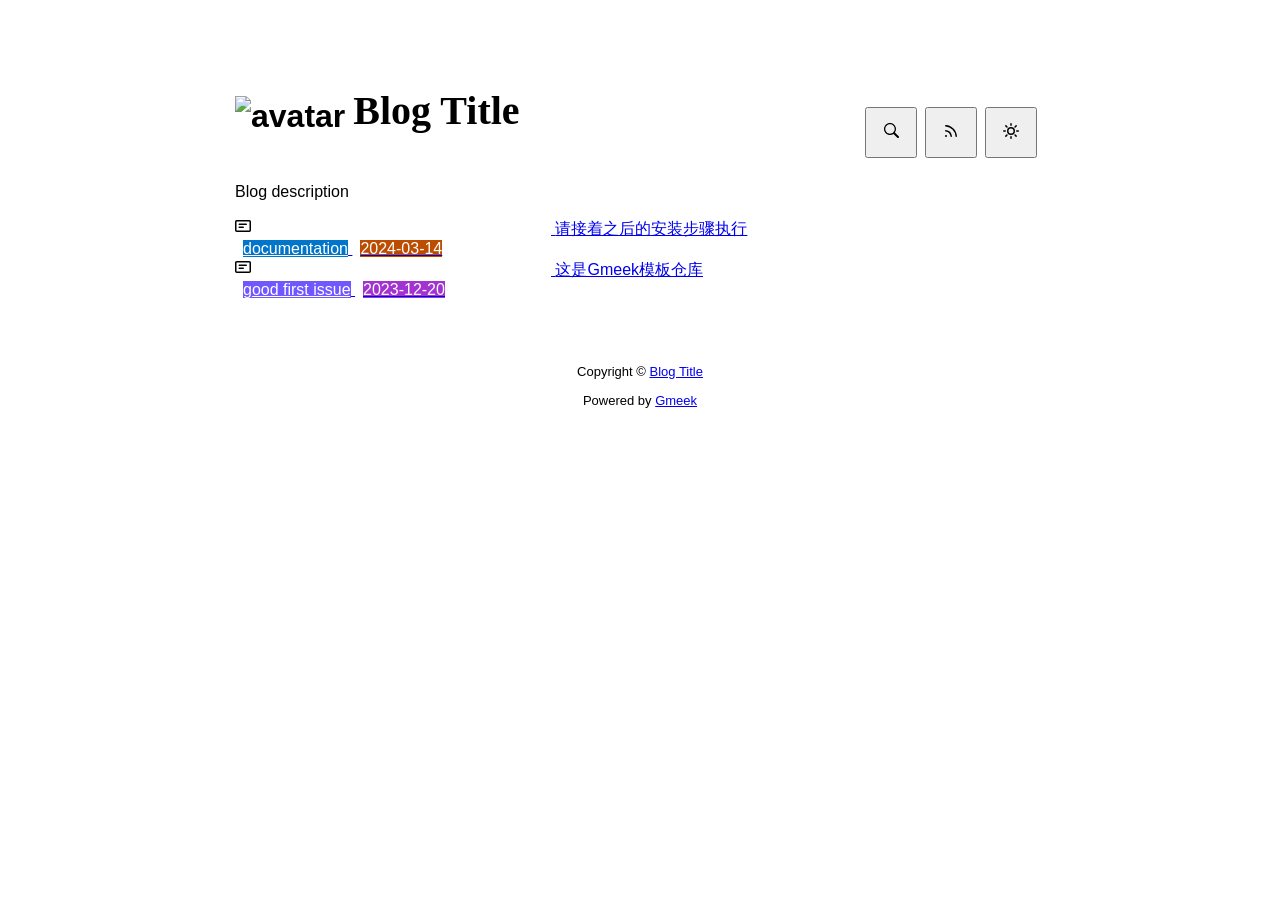
==== docs/index.html @ 06678865 "Initial commit" ====
<!DOCTYPE html>
<html data-color-mode="light" data-dark-theme="dark" data-light-theme="light" lang="zh-CN">
<head>
    <meta content="text/html; charset=utf-8" http-equiv="content-type" />
    <meta name="viewport" content="width=device-width,initial-scale=1.0">
    <meta http-equiv="X-UA-Compatible" content="IE=edge">
    <link href="//cdn.staticfile.org/Primer/21.0.7/primer.css" rel="stylesheet" />
    <link rel="icon" href="https://github.githubassets.com/favicons/favicon.svg">
    <script>
        if(localStorage.getItem("meek_theme")==null){}
        else if(localStorage.getItem("meek_theme")=="dark"){document.getElementsByTagName("html")[0].attributes.getNamedItem("data-color-mode").value="dark";}
        else if(localStorage.getItem("meek_theme")=="light"){document.getElementsByTagName("html")[0].attributes.getNamedItem("data-color-mode").value="light";}
    </script>
    
<meta name="description" content="Blog description">
<title>Blog Title</title>

</head>
<style>
body{box-sizing: border-box;min-width: 200px;max-width: 900px;margin: 20px auto;padding: 45px;font-size: 16px;font-family: sans-serif;line-height: 1.25;}
#header{display:flex;padding-bottom:8px;border-bottom: 1px solid var(--borderColor-muted, var(--color-border-muted));margin-bottom: 16px;}
#footer {margin-top:64px; text-align: center;font-size: small;}

</style>

<style>
.avatar {transition: 0.8s;width:64px;height:64px;object-fit: cover;}
.avatar:hover{transform: scale(1.15) rotate(360deg);}
#header h1 a{color:inherit;text-decoration:none;vertical-align: bottom;font-size:40px;font-family:Monaco;margin-left:8px;}
.title-right{display:flex;margin:auto 0 0 auto;}
.title-right button{margin-right:8px;padding:16px;}
.title-right .circle{padding: 14px 16px;}

.SideNav{min-width: 360px;}
.SideNav-icon{margin-right: 16px}
.SideNav-item .Label{color: #fff;margin-left:8px;}
.d-flex{min-width:0;}
.listTitle{overflow:hidden;white-space:nowrap;text-overflow: ellipsis;max-width: 100%;}
.listLabels{white-space:nowrap;}
.listLabels object{max-height:16px;max-width:24px;}

@media (max-width: 600px) {
    body {padding: 8px;}
    .avatar {width:40px;height:40px;}
    .blogTitle{display:none;}
    #buttonRSS{display:none;}
    .LabelTime{display:none;}
}
</style>


<body>
    <div id="header">
<h1>
    <img src="https://github.githubassets.com/favicons/favicon.svg" class="avatar circle" id="avatarImg" alt="avatar"><a class="blogTitle">Blog Title</a></h1>
<div class="title-right">
    <a href="https://Meekdai.github.io/Gmeek-template/tag.html"><button id="buttonSearch" class="btn btn-invisible circle" title="搜索">
        <svg class="octicon" width="16" height="16" >
            <path id="pathSearch" fill-rule="evenodd"></path>
        </svg>
    </button></a>
    
    <a href="https://Meekdai.github.io/Gmeek-template/rss.xml" target="_blank"><button id="buttonRSS" class="btn btn-invisible circle" title="RSS">
        <svg class="octicon" width="16" height="16" >
            <path id="pathRSS" fill-rule="evenodd"></path>
        </svg>
    </button></a>
    <button class="btn btn-invisible circle" onclick="modeSwitch()" title="切换主题">
        <svg class="octicon" width="16" height="16" >
            <path id="themeSwitch" fill-rule="evenodd"></path>
        </svg>
    </button>
</div>
</div>
    <div id="content">
<div style="margin-bottom: 16px;">Blog description</div>
<nav class="SideNav border">
<a class="SideNav-item d-flex flex-items-center flex-justify-between" href="post/qing-jie-zhao-zhi-hou-de-an-zhuang-bu-zou-zhi-xing.html">
    <div class="d-flex flex-items-center">
        <svg class="SideNav-icon octicon" style="witdh:16px;height:16px"><path class="svgTop0" d=""></path>
        </svg>
        <span class="listTitle">请接着之后的安装步骤执行</span>
    </div>
    <div class="listLabels">
        
        <span class="Label LabelName" style="background-color:#0075ca"><object><a style="color:#fff" href="https://Meekdai.github.io/Gmeek-template/tag.html#documentation">documentation</a></object></span>
        <span class="Label LabelTime" style="background-color:#bc4c00">2024-03-14</span>
    </div>
</a><a class="SideNav-item d-flex flex-items-center flex-justify-between" href="post/zhe-shi-Gmeek-mo-ban-cang-ku.html">
    <div class="d-flex flex-items-center">
        <svg class="SideNav-icon octicon" style="witdh:16px;height:16px"><path class="svgTop0" d=""></path>
        </svg>
        <span class="listTitle">这是Gmeek模板仓库</span>
    </div>
    <div class="listLabels">
        
        <span class="Label LabelName" style="background-color:#7057ff"><object><a style="color:#fff" href="https://Meekdai.github.io/Gmeek-template/tag.html#good first issue">good first issue</a></object></span>
        <span class="Label LabelTime" style="background-color:#A333D0">2023-12-20</span>
    </div>
</a>
</nav>
</div>
    <div id="footer">Copyright © <span id="year"></span><a href="https://Meekdai.github.io/Gmeek-template"> Blog Title </a>
<p>
<span id="runday"></span>Powered by <a href="https://meekdai.com/Gmeek.html" target="_blank">Gmeek</a>
</p>

<script>
if(""!=""){
    var now=new Date();
    var startSite=new Date("");
    var diff=now.getTime()-startSite.getTime();
    var diffDay=Math.floor(diff/(1000*60*60*24));
    document.getElementById("year").innerHTML=now.getFullYear();
    if(""!=""){document.getElementById("runday").innerHTML=" • "+"网站运行"+diffDay+"天"+" • ";}
    else{document.getElementById("runday").innerHTML="网站运行"+diffDay+"天"+" • ";}
}
</script>
</div>
</body>
<script>
var IconList={'post': 'M0 3.75C0 2.784.784 2 1.75 2h12.5c.966 0 1.75.784 1.75 1.75v8.5A1.75 1.75 0 0 1 14.25 14H1.75A1.75 1.75 0 0 1 0 12.25Zm1.75-.25a.25.25 0 0 0-.25.25v8.5c0 .138.112.25.25.25h12.5a.25.25 0 0 0 .25-.25v-8.5a.25.25 0 0 0-.25-.25ZM3.5 6.25a.75.75 0 0 1 .75-.75h7a.75.75 0 0 1 0 1.5h-7a.75.75 0 0 1-.75-.75Zm.75 2.25h4a.75.75 0 0 1 0 1.5h-4a.75.75 0 0 1 0-1.5Z', 'link': 'm7.775 3.275 1.25-1.25a3.5 3.5 0 1 1 4.95 4.95l-2.5 2.5a3.5 3.5 0 0 1-4.95 0 .751.751 0 0 1 .018-1.042.751.751 0 0 1 1.042-.018 1.998 1.998 0 0 0 2.83 0l2.5-2.5a2.002 2.002 0 0 0-2.83-2.83l-1.25 1.25a.751.751 0 0 1-1.042-.018.751.751 0 0 1-.018-1.042Zm-4.69 9.64a1.998 1.998 0 0 0 2.83 0l1.25-1.25a.751.751 0 0 1 1.042.018.751.751 0 0 1 .018 1.042l-1.25 1.25a3.5 3.5 0 1 1-4.95-4.95l2.5-2.5a3.5 3.5 0 0 1 4.95 0 .751.751 0 0 1-.018 1.042.751.751 0 0 1-1.042.018 1.998 1.998 0 0 0-2.83 0l-2.5 2.5a1.998 1.998 0 0 0 0 2.83Z', 'about': 'M10.561 8.073a6.005 6.005 0 0 1 3.432 5.142.75.75 0 1 1-1.498.07 4.5 4.5 0 0 0-8.99 0 .75.75 0 0 1-1.498-.07 6.004 6.004 0 0 1 3.431-5.142 3.999 3.999 0 1 1 5.123 0ZM10.5 5a2.5 2.5 0 1 0-5 0 2.5 2.5 0 0 0 5 0Z', 'sun': 'M8 10.5a2.5 2.5 0 100-5 2.5 2.5 0 000 5zM8 12a4 4 0 100-8 4 4 0 000 8zM8 0a.75.75 0 01.75.75v1.5a.75.75 0 01-1.5 0V.75A.75.75 0 018 0zm0 13a.75.75 0 01.75.75v1.5a.75.75 0 01-1.5 0v-1.5A.75.75 0 018 13zM2.343 2.343a.75.75 0 011.061 0l1.06 1.061a.75.75 0 01-1.06 1.06l-1.06-1.06a.75.75 0 010-1.06zm9.193 9.193a.75.75 0 011.06 0l1.061 1.06a.75.75 0 01-1.06 1.061l-1.061-1.06a.75.75 0 010-1.061zM16 8a.75.75 0 01-.75.75h-1.5a.75.75 0 010-1.5h1.5A.75.75 0 0116 8zM3 8a.75.75 0 01-.75.75H.75a.75.75 0 010-1.5h1.5A.75.75 0 013 8zm10.657-5.657a.75.75 0 010 1.061l-1.061 1.06a.75.75 0 11-1.06-1.06l1.06-1.06a.75.75 0 011.06 0zm-9.193 9.193a.75.75 0 010 1.06l-1.06 1.061a.75.75 0 11-1.061-1.06l1.06-1.061a.75.75 0 011.061 0z', 'moon': 'M9.598 1.591a.75.75 0 01.785-.175 7 7 0 11-8.967 8.967.75.75 0 01.961-.96 5.5 5.5 0 007.046-7.046.75.75 0 01.175-.786zm1.616 1.945a7 7 0 01-7.678 7.678 5.5 5.5 0 107.678-7.678z', 'search': 'M15.7 13.3l-3.81-3.83A5.93 5.93 0 0 0 13 6c0-3.31-2.69-6-6-6S1 2.69 1 6s2.69 6 6 6c1.3 0 2.48-.41 3.47-1.11l3.83 3.81c.19.2.45.3.7.3.25 0 .52-.09.7-.3a.996.996 0 0 0 0-1.41v.01zM7 10.7c-2.59 0-4.7-2.11-4.7-4.7 0-2.59 2.11-4.7 4.7-4.7 2.59 0 4.7 2.11 4.7 4.7 0 2.59-2.11 4.7-4.7 4.7z', 'rss': 'M2.002 2.725a.75.75 0 0 1 .797-.699C8.79 2.42 13.58 7.21 13.974 13.201a.75.75 0 0 1-1.497.098 10.502 10.502 0 0 0-9.776-9.776.747.747 0 0 1-.7-.798ZM2.84 7.05h-.002a7.002 7.002 0 0 1 6.113 6.111.75.75 0 0 1-1.49.178 5.503 5.503 0 0 0-4.8-4.8.75.75 0 0 1 .179-1.489ZM2 13a1 1 0 1 1 2 0 1 1 0 0 1-2 0Z', 'upload': 'M2.75 14A1.75 1.75 0 0 1 1 12.25v-2.5a.75.75 0 0 1 1.5 0v2.5c0 .138.112.25.25.25h10.5a.25.25 0 0 0 .25-.25v-2.5a.75.75 0 0 1 1.5 0v2.5A1.75 1.75 0 0 1 13.25 14Z M11.78 4.72a.749.749 0 1 1-1.06 1.06L8.75 3.811V9.5a.75.75 0 0 1-1.5 0V3.811L5.28 5.78a.749.749 0 1 1-1.06-1.06l3.25-3.25a.749.749 0 0 1 1.06 0l3.25 3.25Z', 'github': 'M8 0c4.42 0 8 3.58 8 8a8.013 8.013 0 0 1-5.45 7.59c-.4.08-.55-.17-.55-.38 0-.27.01-1.13.01-2.2 0-.75-.25-1.23-.54-1.48 1.78-.2 3.65-.88 3.65-3.95 0-.88-.31-1.59-.82-2.15.08-.2.36-1.02-.08-2.12 0 0-.67-.22-2.2.82-.64-.18-1.32-.27-2-.27-.68 0-1.36.09-2 .27-1.53-1.03-2.2-.82-2.2-.82-.44 1.1-.16 1.92-.08 2.12-.51.56-.82 1.28-.82 2.15 0 3.06 1.86 3.75 3.64 3.95-.23.2-.44.55-.51 1.07-.46.21-1.61.55-2.33-.66-.15-.24-.6-.83-1.23-.82-.67.01-.27.38.01.53.34.19.73.9.82 1.13.16.45.68 1.31 2.69.94 0 .67.01 1.3.01 1.49 0 .21-.15.45-.55.38A7.995 7.995 0 0 1 0 8c0-4.42 3.58-8 8-8Z', 'home': 'M6.906.664a1.749 1.749 0 0 1 2.187 0l5.25 4.2c.415.332.657.835.657 1.367v7.019A1.75 1.75 0 0 1 13.25 15h-3.5a.75.75 0 0 1-.75-.75V9H7v5.25a.75.75 0 0 1-.75.75h-3.5A1.75 1.75 0 0 1 1 13.25V6.23c0-.531.242-1.034.657-1.366l5.25-4.2Zm1.25 1.171a.25.25 0 0 0-.312 0l-5.25 4.2a.25.25 0 0 0-.094.196v7.019c0 .138.112.25.25.25H5.5V8.25a.75.75 0 0 1 .75-.75h3.5a.75.75 0 0 1 .75.75v5.25h2.75a.25.25 0 0 0 .25-.25V6.23a.25.25 0 0 0-.094-.195Z'};
var utterancesLoad=0;
if(localStorage.getItem("meek_theme")==null){localStorage.setItem("meek_theme","light");changeLight();}
else if(localStorage.getItem("meek_theme")=="dark"){changeDark();}
else if(localStorage.getItem("meek_theme")=="light"){changeLight();}

function changeDark(){
    document.getElementsByTagName("html")[0].attributes.getNamedItem("data-color-mode").value="dark";
    document.getElementById("themeSwitch").setAttribute("d",value=IconList["moon"]);
    document.getElementById("themeSwitch").parentNode.style.color="#00f0ff";
    if(utterancesLoad==1){utterancesTheme("dark-blue");}
}
function changeLight(){
    document.getElementsByTagName("html")[0].attributes.getNamedItem("data-color-mode").value="light";
    document.getElementById("themeSwitch").setAttribute("d",value=IconList["sun"]);
    document.getElementById("themeSwitch").parentNode.style.color="#ff5000";
    if(utterancesLoad==1){utterancesTheme("github-light");}
}
function modeSwitch(){
    if(document.getElementsByTagName("html")[0].attributes[0].value=="light"){changeDark();localStorage.setItem("meek_theme","dark");}
    else{changeLight();localStorage.setItem("meek_theme","light");}
}
function utterancesTheme(theme){
    const message = {type: 'set-theme',theme: theme};
    const iframe = document.getElementsByClassName('utterances-frame')[0];
    iframe.contentWindow.postMessage(message, 'https://utteranc.es');
}

console.log("\n %c Gmeek last %c https://github.com/Meekdai/Gmeek \n\n", "color: #fff; background-image: linear-gradient(90deg, rgb(47, 172, 178) 0%, rgb(45, 190, 96) 100%); padding:5px 1px;", "background-image: linear-gradient(90deg, rgb(45, 190, 96) 0%, rgb(255, 255, 255) 100%); padding:5px 0;");
</script>

<script>
document.getElementById("pathSearch").setAttribute("d",IconList["search"]);
document.getElementById("pathRSS").setAttribute("d",IconList["rss"]);
iconTOP=document.getElementsByClassName("svgTop1");
iconPost=document.getElementsByClassName("svgTop0");
for(var i=0;i<iconTOP.length;i++){
    iconTOP[i].setAttribute("d",IconList["upload"]);
    iconTOP[i].parentNode.style.color="red";
}
for(var i=0;i<iconPost.length;i++){
    iconPost[i].setAttribute("d",IconList["post"]);
}


</script>

</html>
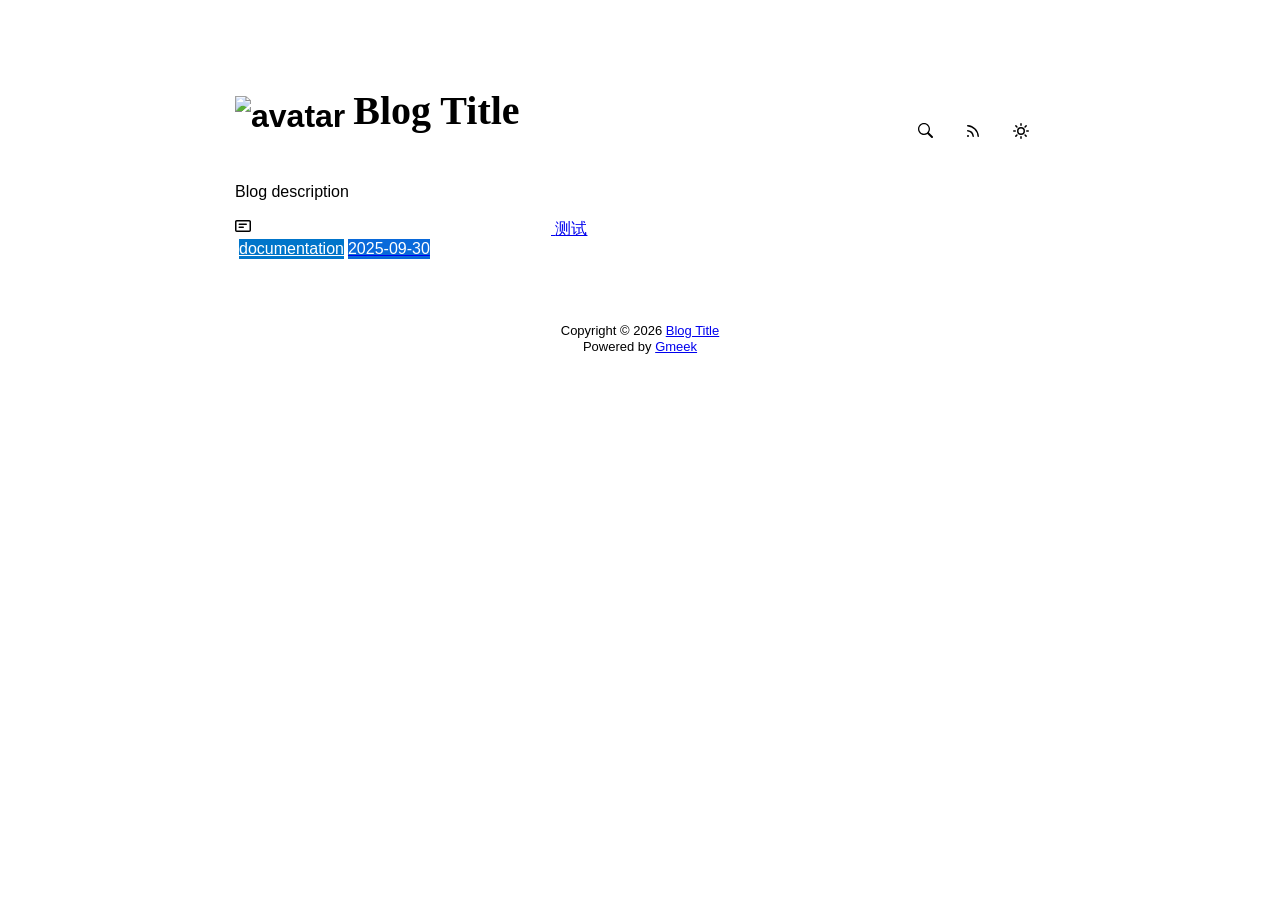
==== commit c08b7852: "🎉auto update by Gmeek action" ====
--- a/docs/index.html
+++ b/docs/index.html
@@ -4,15 +4,18 @@
     <meta content="text/html; charset=utf-8" http-equiv="content-type" />
     <meta name="viewport" content="width=device-width,initial-scale=1.0">
     <meta http-equiv="X-UA-Compatible" content="IE=edge">
-    <link href="//cdn.staticfile.org/Primer/21.0.7/primer.css" rel="stylesheet" />
-    <link rel="icon" href="https://github.githubassets.com/favicons/favicon.svg">
-    <script>
-        if(localStorage.getItem("meek_theme")==null){}
-        else if(localStorage.getItem("meek_theme")=="dark"){document.getElementsByTagName("html")[0].attributes.getNamedItem("data-color-mode").value="dark";}
-        else if(localStorage.getItem("meek_theme")=="light"){document.getElementsByTagName("html")[0].attributes.getNamedItem("data-color-mode").value="light";}
+    <link href='https://mirrors.sustech.edu.cn/cdnjs/ajax/libs/Primer/21.0.7/primer.css' rel='stylesheet' />
+    
+    <link rel="icon" href="https://github.githubassets.com/favicons/favicon.svg"><script>
+        let theme = localStorage.getItem("meek_theme") || "light";
+        document.documentElement.setAttribute("data-color-mode", theme);
     </script>
-    
 <meta name="description" content="Blog description">
+<meta property="og:title" content="Blog Title">
+<meta property="og:description" content="Blog description">
+<meta property="og:type" content="blog">
+<meta property="og:url" content="https://Leacioupen.github.io">
+<meta property="og:image" content="https://github.githubassets.com/favicons/favicon.svg">
 <title>Blog Title</title>
 
 </head>
@@ -33,10 +36,10 @@
 
 .SideNav{min-width: 360px;}
 .SideNav-icon{margin-right: 16px}
-.SideNav-item .Label{color: #fff;margin-left:8px;}
+.SideNav-item .Label{color: #fff;margin-left:4px;}
 .d-flex{min-width:0;}
 .listTitle{overflow:hidden;white-space:nowrap;text-overflow: ellipsis;max-width: 100%;}
-.listLabels{white-space:nowrap;}
+.listLabels{white-space:nowrap;display:flex;}
 .listLabels object{max-height:16px;max-width:24px;}
 
 @media (max-width: 600px) {
@@ -49,105 +52,95 @@
 </style>
 
 
+
 <body>
     <div id="header">
 <h1>
     <img src="https://github.githubassets.com/favicons/favicon.svg" class="avatar circle" id="avatarImg" alt="avatar"><a class="blogTitle">Blog Title</a></h1>
 <div class="title-right">
-    <a href="https://Meekdai.github.io/Gmeek-template/tag.html"><button id="buttonSearch" class="btn btn-invisible circle" title="搜索">
+    <a href="https://Leacioupen.github.io/tag.html" id="buttonSearch" class="btn btn-invisible circle" title="搜索">
         <svg class="octicon" width="16" height="16" >
             <path id="pathSearch" fill-rule="evenodd"></path>
         </svg>
-    </button></a>
+    </a>
     
-    <a href="https://Meekdai.github.io/Gmeek-template/rss.xml" target="_blank"><button id="buttonRSS" class="btn btn-invisible circle" title="RSS">
+    
+    <a href="https://Leacioupen.github.io/rss.xml" target="_blank" id="buttonRSS" class="btn btn-invisible circle" title="RSS">
         <svg class="octicon" width="16" height="16" >
             <path id="pathRSS" fill-rule="evenodd"></path>
         </svg>
-    </button></a>
-    <button class="btn btn-invisible circle" onclick="modeSwitch()" title="切换主题">
+    </a>
+    <a class="btn btn-invisible circle" onclick="modeSwitch()" title="切换主题">
         <svg class="octicon" width="16" height="16" >
             <path id="themeSwitch" fill-rule="evenodd"></path>
         </svg>
-    </button>
+    </a>
 </div>
 </div>
     <div id="content">
 <div style="margin-bottom: 16px;">Blog description</div>
 <nav class="SideNav border">
-<a class="SideNav-item d-flex flex-items-center flex-justify-between" href="post/qing-jie-zhao-zhi-hou-de-an-zhuang-bu-zou-zhi-xing.html">
+<a class="SideNav-item d-flex flex-items-center flex-justify-between" href="post/ce-shi.html">
     <div class="d-flex flex-items-center">
         <svg class="SideNav-icon octicon" style="witdh:16px;height:16px"><path class="svgTop0" d=""></path>
         </svg>
-        <span class="listTitle">请接着之后的安装步骤执行</span>
+        <span class="listTitle">测试</span>
     </div>
     <div class="listLabels">
         
-        <span class="Label LabelName" style="background-color:#0075ca"><object><a style="color:#fff" href="https://Meekdai.github.io/Gmeek-template/tag.html#documentation">documentation</a></object></span>
-        <span class="Label LabelTime" style="background-color:#bc4c00">2024-03-14</span>
-    </div>
-</a><a class="SideNav-item d-flex flex-items-center flex-justify-between" href="post/zhe-shi-Gmeek-mo-ban-cang-ku.html">
-    <div class="d-flex flex-items-center">
-        <svg class="SideNav-icon octicon" style="witdh:16px;height:16px"><path class="svgTop0" d=""></path>
-        </svg>
-        <span class="listTitle">这是Gmeek模板仓库</span>
-    </div>
-    <div class="listLabels">
-        
-        <span class="Label LabelName" style="background-color:#7057ff"><object><a style="color:#fff" href="https://Meekdai.github.io/Gmeek-template/tag.html#good first issue">good first issue</a></object></span>
-        <span class="Label LabelTime" style="background-color:#A333D0">2023-12-20</span>
+        <span class="Label LabelName" style="background-color:#0075ca"><object><a style="color:#fff" href="tag.html#documentation">documentation</a></object></span>
+        <span class="Label LabelTime" style="background-color:#0969da">2025-09-30</span>
     </div>
 </a>
 </nav>
 </div>
-    <div id="footer">Copyright © <span id="year"></span><a href="https://Meekdai.github.io/Gmeek-template"> Blog Title </a>
-<p>
-<span id="runday"></span>Powered by <a href="https://meekdai.com/Gmeek.html" target="_blank">Gmeek</a>
-</p>
+    <div id="footer"><div id="footer1">Copyright © <span id="copyrightYear"></span> <a href="https://Leacioupen.github.io">Blog Title</a></div>
+<div id="footer2">
+    <span id="runday"></span><span>Powered by <a href="https://meekdai.com/Gmeek.html" target="_blank">Gmeek</a></span>
+</div>
 
 <script>
+var now=new Date();
+document.getElementById("copyrightYear").innerHTML=now.getFullYear();
+
 if(""!=""){
-    var now=new Date();
     var startSite=new Date("");
     var diff=now.getTime()-startSite.getTime();
     var diffDay=Math.floor(diff/(1000*60*60*24));
-    document.getElementById("year").innerHTML=now.getFullYear();
-    if(""!=""){document.getElementById("runday").innerHTML=" • "+"网站运行"+diffDay+"天"+" • ";}
-    else{document.getElementById("runday").innerHTML="网站运行"+diffDay+"天"+" • ";}
+    document.getElementById("runday").innerHTML="网站运行"+diffDay+"天"+" • ";
 }
-</script>
-</div>
+</script></div>
 </body>
 <script>
-var IconList={'post': 'M0 3.75C0 2.784.784 2 1.75 2h12.5c.966 0 1.75.784 1.75 1.75v8.5A1.75 1.75 0 0 1 14.25 14H1.75A1.75 1.75 0 0 1 0 12.25Zm1.75-.25a.25.25 0 0 0-.25.25v8.5c0 .138.112.25.25.25h12.5a.25.25 0 0 0 .25-.25v-8.5a.25.25 0 0 0-.25-.25ZM3.5 6.25a.75.75 0 0 1 .75-.75h7a.75.75 0 0 1 0 1.5h-7a.75.75 0 0 1-.75-.75Zm.75 2.25h4a.75.75 0 0 1 0 1.5h-4a.75.75 0 0 1 0-1.5Z', 'link': 'm7.775 3.275 1.25-1.25a3.5 3.5 0 1 1 4.95 4.95l-2.5 2.5a3.5 3.5 0 0 1-4.95 0 .751.751 0 0 1 .018-1.042.751.751 0 0 1 1.042-.018 1.998 1.998 0 0 0 2.83 0l2.5-2.5a2.002 2.002 0 0 0-2.83-2.83l-1.25 1.25a.751.751 0 0 1-1.042-.018.751.751 0 0 1-.018-1.042Zm-4.69 9.64a1.998 1.998 0 0 0 2.83 0l1.25-1.25a.751.751 0 0 1 1.042.018.751.751 0 0 1 .018 1.042l-1.25 1.25a3.5 3.5 0 1 1-4.95-4.95l2.5-2.5a3.5 3.5 0 0 1 4.95 0 .751.751 0 0 1-.018 1.042.751.751 0 0 1-1.042.018 1.998 1.998 0 0 0-2.83 0l-2.5 2.5a1.998 1.998 0 0 0 0 2.83Z', 'about': 'M10.561 8.073a6.005 6.005 0 0 1 3.432 5.142.75.75 0 1 1-1.498.07 4.5 4.5 0 0 0-8.99 0 .75.75 0 0 1-1.498-.07 6.004 6.004 0 0 1 3.431-5.142 3.999 3.999 0 1 1 5.123 0ZM10.5 5a2.5 2.5 0 1 0-5 0 2.5 2.5 0 0 0 5 0Z', 'sun': 'M8 10.5a2.5 2.5 0 100-5 2.5 2.5 0 000 5zM8 12a4 4 0 100-8 4 4 0 000 8zM8 0a.75.75 0 01.75.75v1.5a.75.75 0 01-1.5 0V.75A.75.75 0 018 0zm0 13a.75.75 0 01.75.75v1.5a.75.75 0 01-1.5 0v-1.5A.75.75 0 018 13zM2.343 2.343a.75.75 0 011.061 0l1.06 1.061a.75.75 0 01-1.06 1.06l-1.06-1.06a.75.75 0 010-1.06zm9.193 9.193a.75.75 0 011.06 0l1.061 1.06a.75.75 0 01-1.06 1.061l-1.061-1.06a.75.75 0 010-1.061zM16 8a.75.75 0 01-.75.75h-1.5a.75.75 0 010-1.5h1.5A.75.75 0 0116 8zM3 8a.75.75 0 01-.75.75H.75a.75.75 0 010-1.5h1.5A.75.75 0 013 8zm10.657-5.657a.75.75 0 010 1.061l-1.061 1.06a.75.75 0 11-1.06-1.06l1.06-1.06a.75.75 0 011.06 0zm-9.193 9.193a.75.75 0 010 1.06l-1.06 1.061a.75.75 0 11-1.061-1.06l1.06-1.061a.75.75 0 011.061 0z', 'moon': 'M9.598 1.591a.75.75 0 01.785-.175 7 7 0 11-8.967 8.967.75.75 0 01.961-.96 5.5 5.5 0 007.046-7.046.75.75 0 01.175-.786zm1.616 1.945a7 7 0 01-7.678 7.678 5.5 5.5 0 107.678-7.678z', 'search': 'M15.7 13.3l-3.81-3.83A5.93 5.93 0 0 0 13 6c0-3.31-2.69-6-6-6S1 2.69 1 6s2.69 6 6 6c1.3 0 2.48-.41 3.47-1.11l3.83 3.81c.19.2.45.3.7.3.25 0 .52-.09.7-.3a.996.996 0 0 0 0-1.41v.01zM7 10.7c-2.59 0-4.7-2.11-4.7-4.7 0-2.59 2.11-4.7 4.7-4.7 2.59 0 4.7 2.11 4.7 4.7 0 2.59-2.11 4.7-4.7 4.7z', 'rss': 'M2.002 2.725a.75.75 0 0 1 .797-.699C8.79 2.42 13.58 7.21 13.974 13.201a.75.75 0 0 1-1.497.098 10.502 10.502 0 0 0-9.776-9.776.747.747 0 0 1-.7-.798ZM2.84 7.05h-.002a7.002 7.002 0 0 1 6.113 6.111.75.75 0 0 1-1.49.178 5.503 5.503 0 0 0-4.8-4.8.75.75 0 0 1 .179-1.489ZM2 13a1 1 0 1 1 2 0 1 1 0 0 1-2 0Z', 'upload': 'M2.75 14A1.75 1.75 0 0 1 1 12.25v-2.5a.75.75 0 0 1 1.5 0v2.5c0 .138.112.25.25.25h10.5a.25.25 0 0 0 .25-.25v-2.5a.75.75 0 0 1 1.5 0v2.5A1.75 1.75 0 0 1 13.25 14Z M11.78 4.72a.749.749 0 1 1-1.06 1.06L8.75 3.811V9.5a.75.75 0 0 1-1.5 0V3.811L5.28 5.78a.749.749 0 1 1-1.06-1.06l3.25-3.25a.749.749 0 0 1 1.06 0l3.25 3.25Z', 'github': 'M8 0c4.42 0 8 3.58 8 8a8.013 8.013 0 0 1-5.45 7.59c-.4.08-.55-.17-.55-.38 0-.27.01-1.13.01-2.2 0-.75-.25-1.23-.54-1.48 1.78-.2 3.65-.88 3.65-3.95 0-.88-.31-1.59-.82-2.15.08-.2.36-1.02-.08-2.12 0 0-.67-.22-2.2.82-.64-.18-1.32-.27-2-.27-.68 0-1.36.09-2 .27-1.53-1.03-2.2-.82-2.2-.82-.44 1.1-.16 1.92-.08 2.12-.51.56-.82 1.28-.82 2.15 0 3.06 1.86 3.75 3.64 3.95-.23.2-.44.55-.51 1.07-.46.21-1.61.55-2.33-.66-.15-.24-.6-.83-1.23-.82-.67.01-.27.38.01.53.34.19.73.9.82 1.13.16.45.68 1.31 2.69.94 0 .67.01 1.3.01 1.49 0 .21-.15.45-.55.38A7.995 7.995 0 0 1 0 8c0-4.42 3.58-8 8-8Z', 'home': 'M6.906.664a1.749 1.749 0 0 1 2.187 0l5.25 4.2c.415.332.657.835.657 1.367v7.019A1.75 1.75 0 0 1 13.25 15h-3.5a.75.75 0 0 1-.75-.75V9H7v5.25a.75.75 0 0 1-.75.75h-3.5A1.75 1.75 0 0 1 1 13.25V6.23c0-.531.242-1.034.657-1.366l5.25-4.2Zm1.25 1.171a.25.25 0 0 0-.312 0l-5.25 4.2a.25.25 0 0 0-.094.196v7.019c0 .138.112.25.25.25H5.5V8.25a.75.75 0 0 1 .75-.75h3.5a.75.75 0 0 1 .75.75v5.25h2.75a.25.25 0 0 0 .25-.25V6.23a.25.25 0 0 0-.094-.195Z'};
+var IconList={'sun': 'M8 10.5a2.5 2.5 0 100-5 2.5 2.5 0 000 5zM8 12a4 4 0 100-8 4 4 0 000 8zM8 0a.75.75 0 01.75.75v1.5a.75.75 0 01-1.5 0V.75A.75.75 0 018 0zm0 13a.75.75 0 01.75.75v1.5a.75.75 0 01-1.5 0v-1.5A.75.75 0 018 13zM2.343 2.343a.75.75 0 011.061 0l1.06 1.061a.75.75 0 01-1.06 1.06l-1.06-1.06a.75.75 0 010-1.06zm9.193 9.193a.75.75 0 011.06 0l1.061 1.06a.75.75 0 01-1.06 1.061l-1.061-1.06a.75.75 0 010-1.061zM16 8a.75.75 0 01-.75.75h-1.5a.75.75 0 010-1.5h1.5A.75.75 0 0116 8zM3 8a.75.75 0 01-.75.75H.75a.75.75 0 010-1.5h1.5A.75.75 0 013 8zm10.657-5.657a.75.75 0 010 1.061l-1.061 1.06a.75.75 0 11-1.06-1.06l1.06-1.06a.75.75 0 011.06 0zm-9.193 9.193a.75.75 0 010 1.06l-1.06 1.061a.75.75 0 11-1.061-1.06l1.06-1.061a.75.75 0 011.061 0z', 'moon': 'M9.598 1.591a.75.75 0 01.785-.175 7 7 0 11-8.967 8.967.75.75 0 01.961-.96 5.5 5.5 0 007.046-7.046.75.75 0 01.175-.786zm1.616 1.945a7 7 0 01-7.678 7.678 5.5 5.5 0 107.678-7.678z', 'sync': 'M1.705 8.005a.75.75 0 0 1 .834.656 5.5 5.5 0 0 0 9.592 2.97l-1.204-1.204a.25.25 0 0 1 .177-.427h3.646a.25.25 0 0 1 .25.25v3.646a.25.25 0 0 1-.427.177l-1.38-1.38A7.002 7.002 0 0 1 1.05 8.84a.75.75 0 0 1 .656-.834ZM8 2.5a5.487 5.487 0 0 0-4.131 1.869l1.204 1.204A.25.25 0 0 1 4.896 6H1.25A.25.25 0 0 1 1 5.75V2.104a.25.25 0 0 1 .427-.177l1.38 1.38A7.002 7.002 0 0 1 14.95 7.16a.75.75 0 0 1-1.49.178A5.5 5.5 0 0 0 8 2.5Z', 'search': 'M15.7 13.3l-3.81-3.83A5.93 5.93 0 0 0 13 6c0-3.31-2.69-6-6-6S1 2.69 1 6s2.69 6 6 6c1.3 0 2.48-.41 3.47-1.11l3.83 3.81c.19.2.45.3.7.3.25 0 .52-.09.7-.3a.996.996 0 0 0 0-1.41v.01zM7 10.7c-2.59 0-4.7-2.11-4.7-4.7 0-2.59 2.11-4.7 4.7-4.7 2.59 0 4.7 2.11 4.7 4.7 0 2.59-2.11 4.7-4.7 4.7z', 'rss': 'M2.002 2.725a.75.75 0 0 1 .797-.699C8.79 2.42 13.58 7.21 13.974 13.201a.75.75 0 0 1-1.497.098 10.502 10.502 0 0 0-9.776-9.776.747.747 0 0 1-.7-.798ZM2.84 7.05h-.002a7.002 7.002 0 0 1 6.113 6.111.75.75 0 0 1-1.49.178 5.503 5.503 0 0 0-4.8-4.8.75.75 0 0 1 .179-1.489ZM2 13a1 1 0 1 1 2 0 1 1 0 0 1-2 0Z', 'upload': 'M2.75 14A1.75 1.75 0 0 1 1 12.25v-2.5a.75.75 0 0 1 1.5 0v2.5c0 .138.112.25.25.25h10.5a.25.25 0 0 0 .25-.25v-2.5a.75.75 0 0 1 1.5 0v2.5A1.75 1.75 0 0 1 13.25 14Z M11.78 4.72a.749.749 0 1 1-1.06 1.06L8.75 3.811V9.5a.75.75 0 0 1-1.5 0V3.811L5.28 5.78a.749.749 0 1 1-1.06-1.06l3.25-3.25a.749.749 0 0 1 1.06 0l3.25 3.25Z', 'post': 'M0 3.75C0 2.784.784 2 1.75 2h12.5c.966 0 1.75.784 1.75 1.75v8.5A1.75 1.75 0 0 1 14.25 14H1.75A1.75 1.75 0 0 1 0 12.25Zm1.75-.25a.25.25 0 0 0-.25.25v8.5c0 .138.112.25.25.25h12.5a.25.25 0 0 0 .25-.25v-8.5a.25.25 0 0 0-.25-.25ZM3.5 6.25a.75.75 0 0 1 .75-.75h7a.75.75 0 0 1 0 1.5h-7a.75.75 0 0 1-.75-.75Zm.75 2.25h4a.75.75 0 0 1 0 1.5h-4a.75.75 0 0 1 0-1.5Z'};
 var utterancesLoad=0;
-if(localStorage.getItem("meek_theme")==null){localStorage.setItem("meek_theme","light");changeLight();}
-else if(localStorage.getItem("meek_theme")=="dark"){changeDark();}
-else if(localStorage.getItem("meek_theme")=="light"){changeLight();}
 
-function changeDark(){
-    document.getElementsByTagName("html")[0].attributes.getNamedItem("data-color-mode").value="dark";
-    document.getElementById("themeSwitch").setAttribute("d",value=IconList["moon"]);
-    document.getElementById("themeSwitch").parentNode.style.color="#00f0ff";
-    if(utterancesLoad==1){utterancesTheme("dark-blue");}
-}
-function changeLight(){
-    document.getElementsByTagName("html")[0].attributes.getNamedItem("data-color-mode").value="light";
-    document.getElementById("themeSwitch").setAttribute("d",value=IconList["sun"]);
-    document.getElementById("themeSwitch").parentNode.style.color="#ff5000";
-    if(utterancesLoad==1){utterancesTheme("github-light");}
+let themeSettings={
+    "dark": ["dark","moon","#00f0ff","dark-blue"],
+    "light": ["light","sun","#ff5000","github-light"],
+    "auto": ["auto","sync","","preferred-color-scheme"]
+};
+function changeTheme(mode, icon, color, utheme){
+    document.documentElement.setAttribute("data-color-mode",mode);
+    document.getElementById("themeSwitch").setAttribute("d",value=IconList[icon]);
+    document.getElementById("themeSwitch").parentNode.style.color=color;
+    if(utterancesLoad==1){utterancesTheme(utheme);}
 }
 function modeSwitch(){
-    if(document.getElementsByTagName("html")[0].attributes[0].value=="light"){changeDark();localStorage.setItem("meek_theme","dark");}
-    else{changeLight();localStorage.setItem("meek_theme","light");}
+    let currentMode=document.documentElement.getAttribute('data-color-mode');
+    let newMode = currentMode === "light" ? "dark" : currentMode === "dark" ? "auto" : "light";
+    localStorage.setItem("meek_theme", newMode);
+    if(themeSettings[newMode]){
+        changeTheme(...themeSettings[newMode]);
+    }
 }
 function utterancesTheme(theme){
-    const message = {type: 'set-theme',theme: theme};
-    const iframe = document.getElementsByClassName('utterances-frame')[0];
-    iframe.contentWindow.postMessage(message, 'https://utteranc.es');
+    const message={type:'set-theme',theme: theme};
+    const iframe=document.getElementsByClassName('utterances-frame')[0];
+    iframe.contentWindow.postMessage(message,'https://utteranc.es');
 }
-
-console.log("\n %c Gmeek last %c https://github.com/Meekdai/Gmeek \n\n", "color: #fff; background-image: linear-gradient(90deg, rgb(47, 172, 178) 0%, rgb(45, 190, 96) 100%); padding:5px 1px;", "background-image: linear-gradient(90deg, rgb(45, 190, 96) 0%, rgb(255, 255, 255) 100%); padding:5px 0;");
+if(themeSettings[theme]){changeTheme(...themeSettings[theme]);}
+console.log("\n %c Gmeek last https://github.com/Meekdai/Gmeek \n","padding:5px 0;background:#02d81d;color:#fff");
 </script>
 
 <script>
@@ -164,6 +157,9 @@
 }
 
 
+
+
 </script>
 
+
 </html>
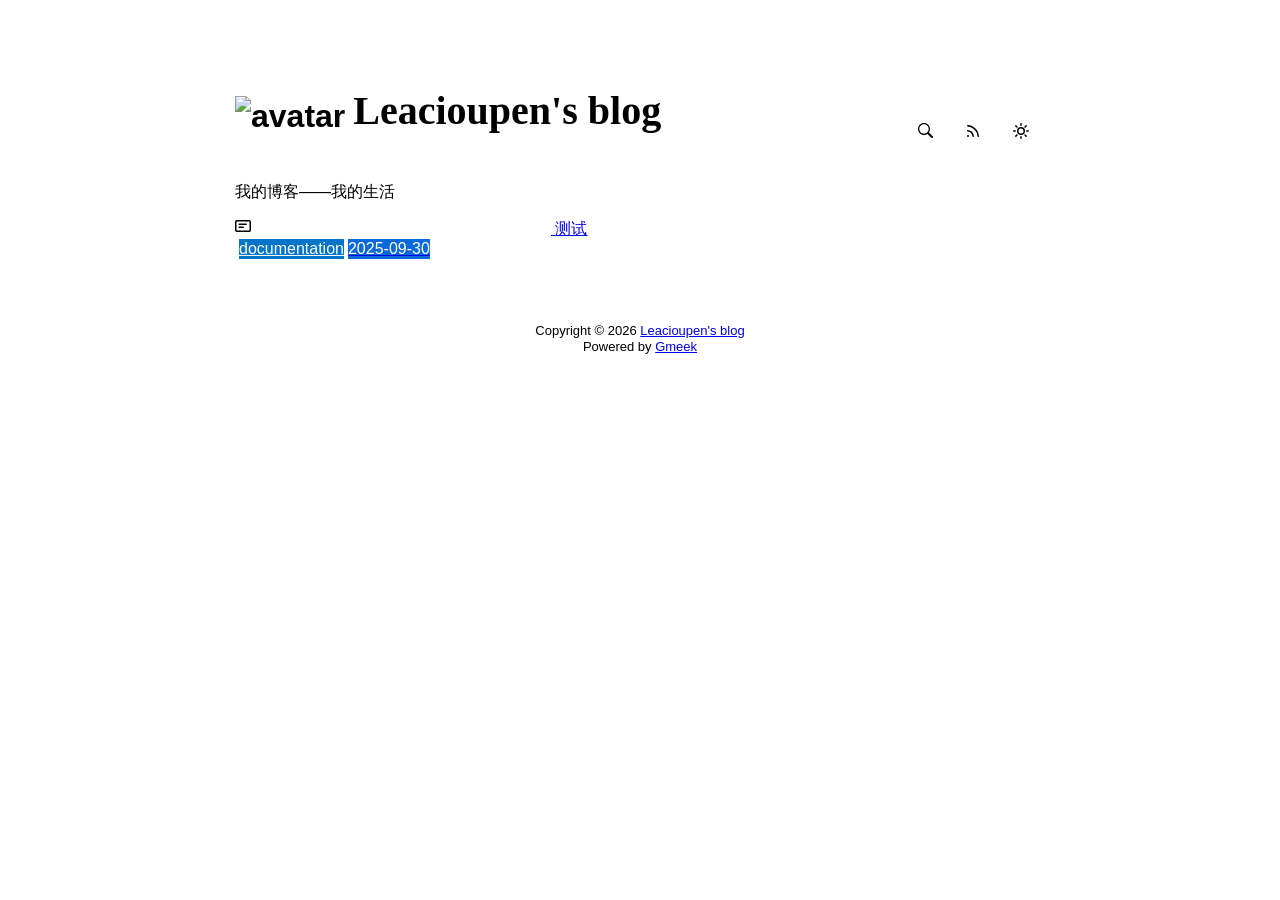
==== commit 0c8cde68: "🎉auto update by Gmeek action" ====
--- a/docs/index.html
+++ b/docs/index.html
@@ -6,17 +6,17 @@
     <meta http-equiv="X-UA-Compatible" content="IE=edge">
     <link href='https://mirrors.sustech.edu.cn/cdnjs/ajax/libs/Primer/21.0.7/primer.css' rel='stylesheet' />
     
-    <link rel="icon" href="https://github.githubassets.com/favicons/favicon.svg"><script>
+    <link rel="icon" href="https://avatars.githubusercontent.com/u/94221661?v=4"><script>
         let theme = localStorage.getItem("meek_theme") || "light";
         document.documentElement.setAttribute("data-color-mode", theme);
     </script>
-<meta name="description" content="Blog description">
-<meta property="og:title" content="Blog Title">
-<meta property="og:description" content="Blog description">
+<meta name="description" content="我的博客——我的生活">
+<meta property="og:title" content="Leacioupen's blog">
+<meta property="og:description" content="我的博客——我的生活">
 <meta property="og:type" content="blog">
 <meta property="og:url" content="https://Leacioupen.github.io">
-<meta property="og:image" content="https://github.githubassets.com/favicons/favicon.svg">
-<title>Blog Title</title>
+<meta property="og:image" content="https://avatars.githubusercontent.com/u/94221661?v=4">
+<title>Leacioupen's blog</title>
 
 </head>
 <style>
@@ -56,7 +56,7 @@
 <body>
     <div id="header">
 <h1>
-    <img src="https://github.githubassets.com/favicons/favicon.svg" class="avatar circle" id="avatarImg" alt="avatar"><a class="blogTitle">Blog Title</a></h1>
+    <img src="https://avatars.githubusercontent.com/u/94221661?v=4" class="avatar circle" id="avatarImg" alt="avatar"><a class="blogTitle">Leacioupen's blog</a></h1>
 <div class="title-right">
     <a href="https://Leacioupen.github.io/tag.html" id="buttonSearch" class="btn btn-invisible circle" title="搜索">
         <svg class="octicon" width="16" height="16" >
@@ -78,7 +78,7 @@
 </div>
 </div>
     <div id="content">
-<div style="margin-bottom: 16px;">Blog description</div>
+<div style="margin-bottom: 16px;">我的博客——我的生活</div>
 <nav class="SideNav border">
 <a class="SideNav-item d-flex flex-items-center flex-justify-between" href="post/ce-shi.html">
     <div class="d-flex flex-items-center">
@@ -94,7 +94,7 @@
 </a>
 </nav>
 </div>
-    <div id="footer"><div id="footer1">Copyright © <span id="copyrightYear"></span> <a href="https://Leacioupen.github.io">Blog Title</a></div>
+    <div id="footer"><div id="footer1">Copyright © <span id="copyrightYear"></span> <a href="https://Leacioupen.github.io">Leacioupen's blog</a></div>
 <div id="footer2">
     <span id="runday"></span><span>Powered by <a href="https://meekdai.com/Gmeek.html" target="_blank">Gmeek</a></span>
 </div>
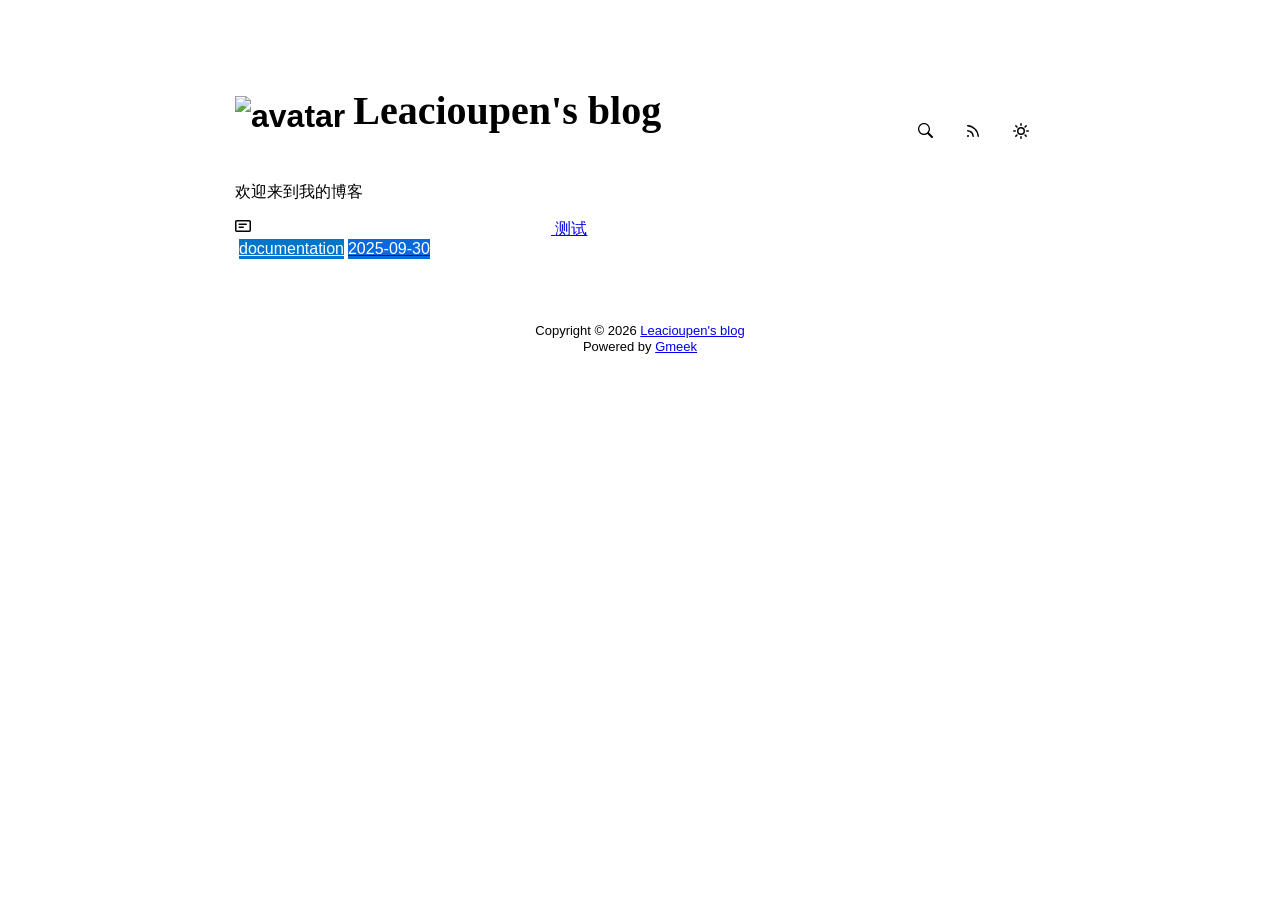
==== commit f65e7d2b: "🎉auto update by Gmeek action" ====
--- a/docs/index.html
+++ b/docs/index.html
@@ -5,14 +5,14 @@
     <meta name="viewport" content="width=device-width,initial-scale=1.0">
     <meta http-equiv="X-UA-Compatible" content="IE=edge">
     <link href='https://mirrors.sustech.edu.cn/cdnjs/ajax/libs/Primer/21.0.7/primer.css' rel='stylesheet' />
-    
+    <script src='https://blog.meekdai.com/Gmeek/plugins/GmeekVercount.js'></script><link rel="preconnect" href="https://code.buxiantang.top"><link rel="preconnect" href="https://blog.meekdai.com"><link rel="stylesheet" href="https://code.buxiantang.top/assets/GmeekBaseTheme.css"><script src="https://code.buxiantang.top/assets/GmeekCustomizeCss.js"></script>
     <link rel="icon" href="https://avatars.githubusercontent.com/u/94221661?v=4"><script>
         let theme = localStorage.getItem("meek_theme") || "light";
         document.documentElement.setAttribute("data-color-mode", theme);
     </script>
-<meta name="description" content="我的博客——我的生活">
+<meta name="description" content="欢迎来到我的博客">
 <meta property="og:title" content="Leacioupen's blog">
-<meta property="og:description" content="我的博客——我的生活">
+<meta property="og:description" content="欢迎来到我的博客">
 <meta property="og:type" content="blog">
 <meta property="og:url" content="https://Leacioupen.github.io">
 <meta property="og:image" content="https://avatars.githubusercontent.com/u/94221661?v=4">
@@ -78,7 +78,7 @@
 </div>
 </div>
     <div id="content">
-<div style="margin-bottom: 16px;">我的博客——我的生活</div>
+<div style="margin-bottom: 16px;">欢迎来到我的博客</div>
 <nav class="SideNav border">
 <a class="SideNav-item d-flex flex-items-center flex-justify-between" href="post/ce-shi.html">
     <div class="d-flex flex-items-center">
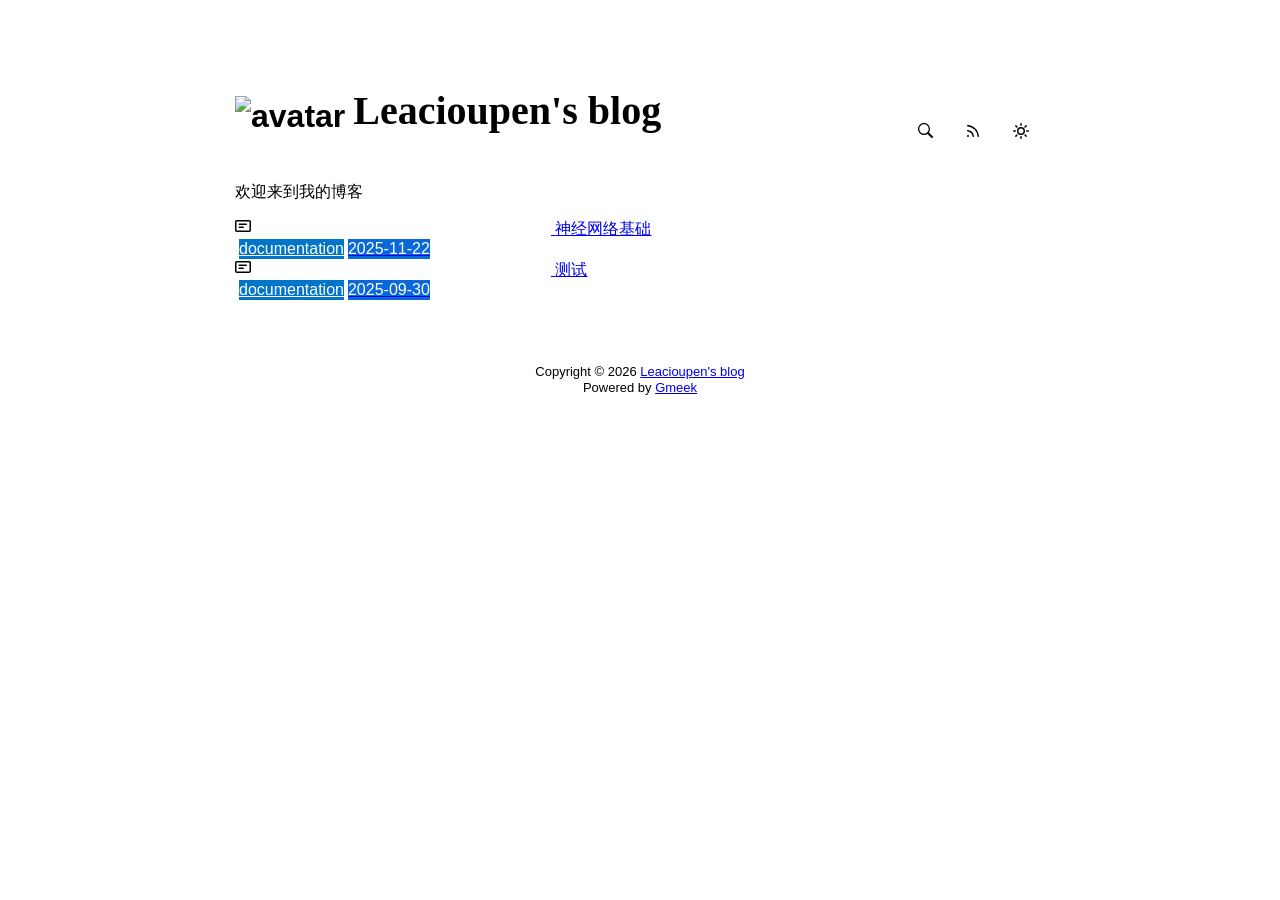
==== commit 30e15763: "🎉auto update by Gmeek action" ====
--- a/docs/index.html
+++ b/docs/index.html
@@ -80,7 +80,18 @@
     <div id="content">
 <div style="margin-bottom: 16px;">欢迎来到我的博客</div>
 <nav class="SideNav border">
-<a class="SideNav-item d-flex flex-items-center flex-justify-between" href="post/ce-shi.html">
+<a class="SideNav-item d-flex flex-items-center flex-justify-between" href="post/shen-jing-wang-luo-ji-chu.html">
+    <div class="d-flex flex-items-center">
+        <svg class="SideNav-icon octicon" style="witdh:16px;height:16px"><path class="svgTop0" d=""></path>
+        </svg>
+        <span class="listTitle">神经网络基础</span>
+    </div>
+    <div class="listLabels">
+        
+        <span class="Label LabelName" style="background-color:#0075ca"><object><a style="color:#fff" href="tag.html#documentation">documentation</a></object></span>
+        <span class="Label LabelTime" style="background-color:#0969da">2025-11-22</span>
+    </div>
+</a><a class="SideNav-item d-flex flex-items-center flex-justify-between" href="post/ce-shi.html">
     <div class="d-flex flex-items-center">
         <svg class="SideNav-icon octicon" style="witdh:16px;height:16px"><path class="svgTop0" d=""></path>
         </svg>
